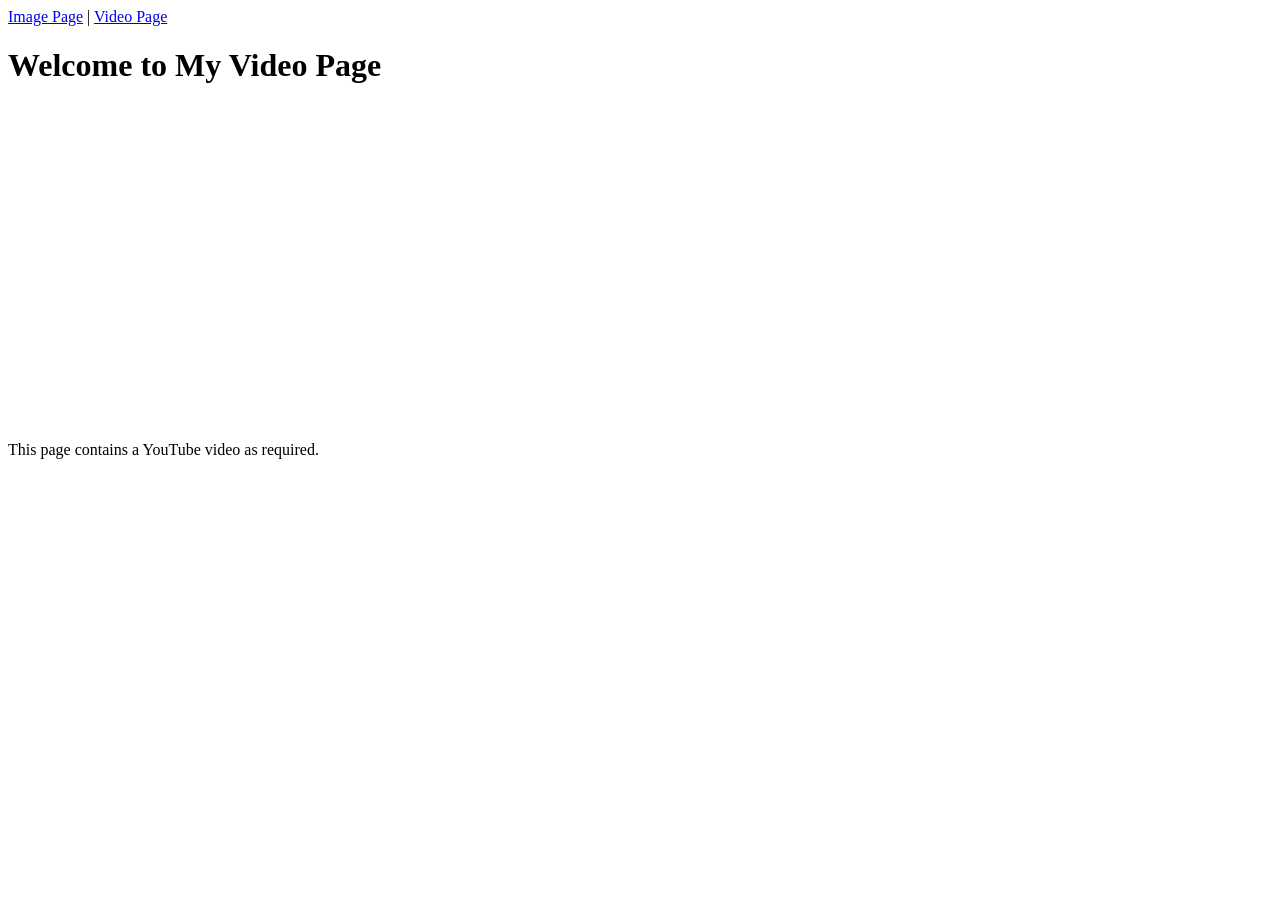
==== video.html @ 10343667 "Add files via upload" ====
<!DOCTYPE html>
<html lang="en">
<head>
    <meta charset="UTF-8">
    <meta name="viewport" content="width=device-width, initial-scale=1.0">
    <title>Video Page</title>
</head>
<body>
    <nav>
        <a href="index.html">Image Page</a> |
        <a href="video.html">Video Page</a>
    </nav>

    <h1>Welcome to My Video Page</h1>
    <iframe width="560" height="315" 
        src="https://www.youtube.com/embed/6faVGNcTRdM" 
        title="YouTube video" frameborder="0" allowfullscreen>
    </iframe>
    <p>This page contains a YouTube video as required.</p>
</body>
</html>
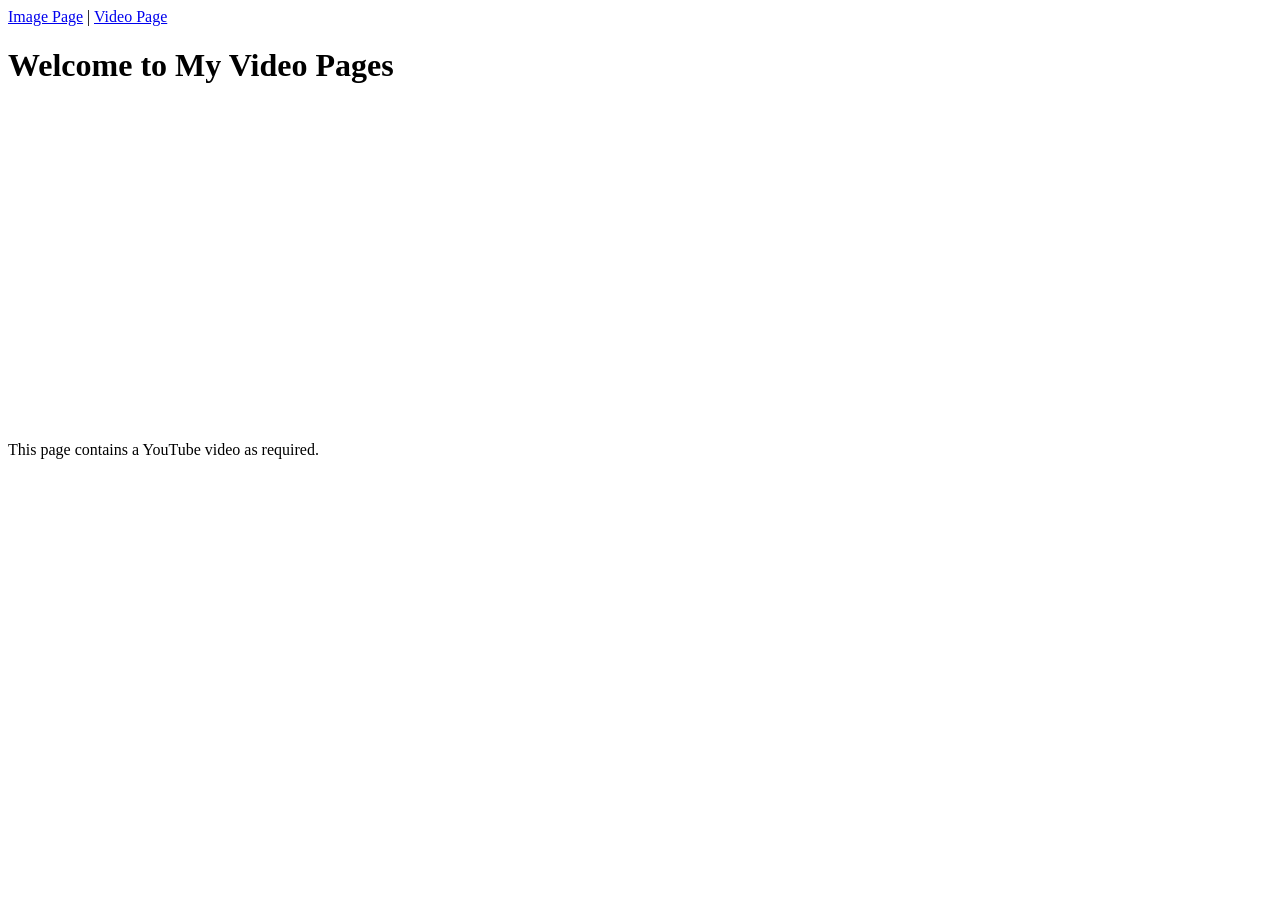
==== commit ae088fe4: "change file" ====
--- a/video.html
+++ b/video.html
@@ -11,7 +11,7 @@
         <a href="video.html">Video Page</a>
     </nav>
 
-    <h1>Welcome to My Video Page</h1>
+    <h1>Welcome to My Video Pages</h1>
     <iframe width="560" height="315" 
         src="https://www.youtube.com/embed/6faVGNcTRdM" 
         title="YouTube video" frameborder="0" allowfullscreen>
